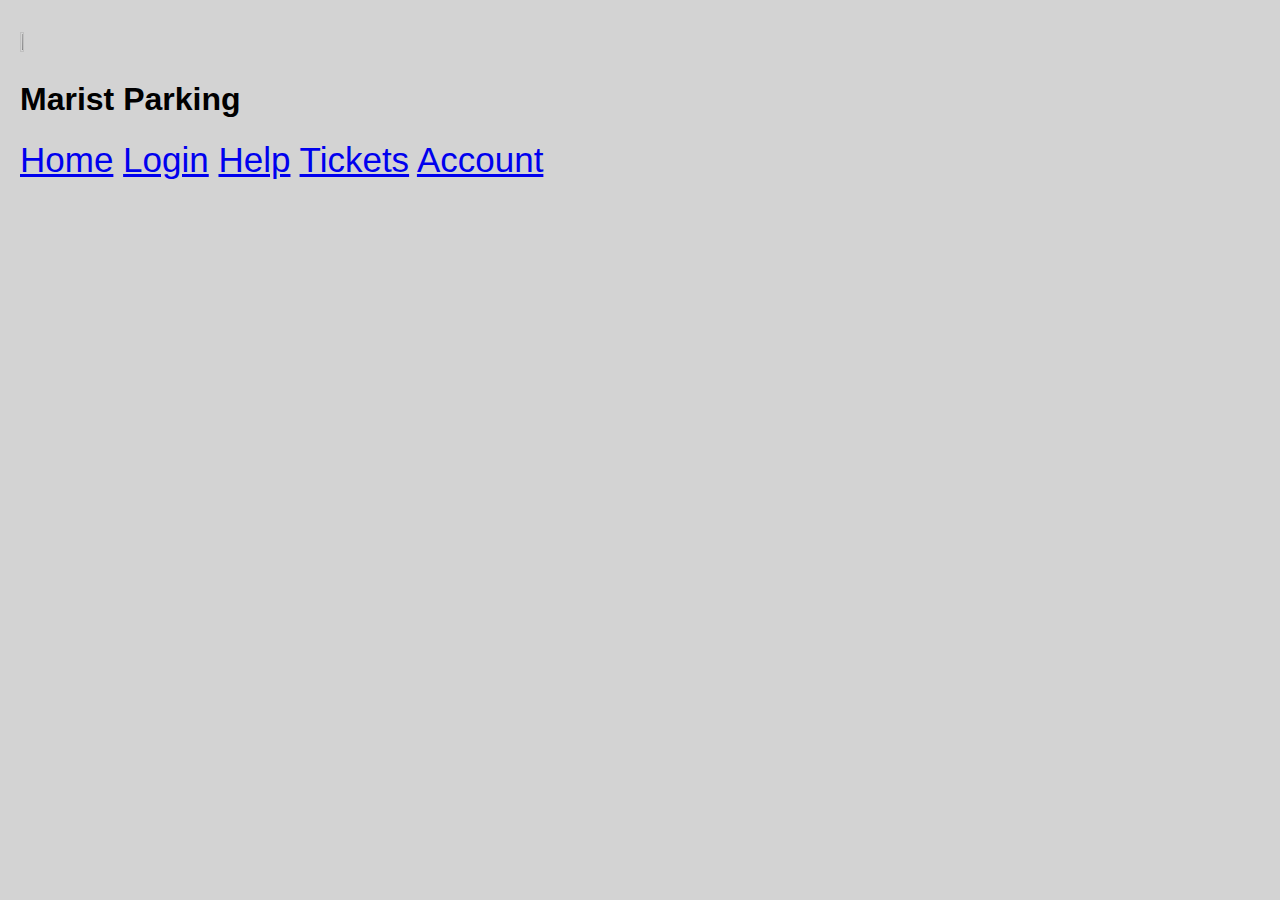
==== Foyparking.html @ b2c7c38d "Add files via upload" ====
<!DOCTYPE html>
<html lang="en">
<head>
  <meta charset="UTF-8">
  <title>Foy Parking Lot</title>
  <link rel="stylesheet" type="text/css" href="parkingstyles.css">
</head>
<body>
    <div class="Logo">
        <img height="5%" width="5%" src="https://i.pinimg.com/736x/c5/1c/9e/c51c9e8ef3a9a70d75dd89abdeaccfb8.jpg"></div>
        
    <h1>Marist Parking</h1>
    <div class="nav-links">
        <a href="parking.html">Home</a>
        <a href="parking404.html"> Login</a>
        <a href="parking404.html"> Help</a>
        <a href="parking404.html"> Tickets</a>
        <a href="parking404.html"> Account</a>
    </div>
    
</body>
</html>
---- parkingstyles.css ----
body {
    font-family: Arial, sans-serif;
    margin: 0;
    padding: 20px;
    background-color: lightgrey;
}
div{
    font-size: 35px;
}

h2{
    text-align: center;
    font-size: 50px;
    color: orangered;
}

button {
    display: block;
    margin: 10px auto;
    padding: 10px 20px;
    font-size: 26px;
    cursor: pointer;
}

#lotsContainer {
    margin-top: 20px;
}

p {
    margin: 5px 0;
    text-align: center;
    font-size: 30px;
    color: orangered;
}
.center {
    display: block;
    margin-left: auto;
    margin-right: auto;
}
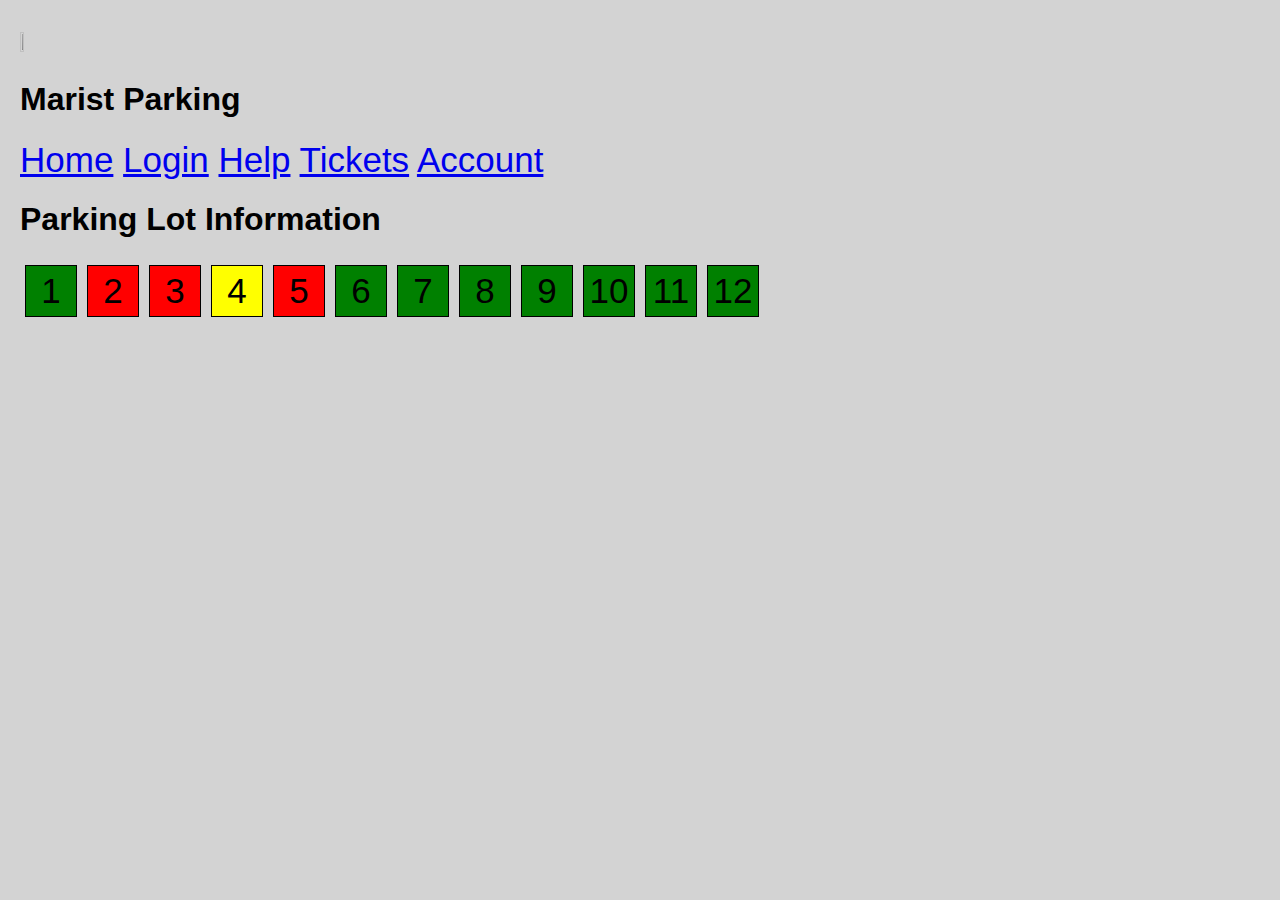
==== commit 9bd059e9: "Add files via upload" ====
--- a/Foyparking.html
+++ b/Foyparking.html
@@ -4,6 +4,20 @@
   <meta charset="UTF-8">
   <title>Foy Parking Lot</title>
   <link rel="stylesheet" type="text/css" href="parkingstyles.css">
+  <style>
+    .parking-space {
+        width: 50px;
+        height: 50px;
+        border: 1px solid #000;
+        display: inline-block;
+        margin: 5px;
+        text-align: center;
+        line-height: 50px;
+    }
+    .available { background-color: green; }
+    .filled { background-color: red; }
+    .reserved { background-color: yellow; }
+</style>
 </head>
 <body>
     <div class="Logo">
@@ -17,6 +31,10 @@
         <a href="parking404.html"> Tickets</a>
         <a href="parking404.html"> Account</a>
     </div>
-    
+
+    <h1>Parking Lot Information</h1>
+    <div id="parkingSpaces"></div>
+
+    <script src="script.js"></script>
 </body>
 </html>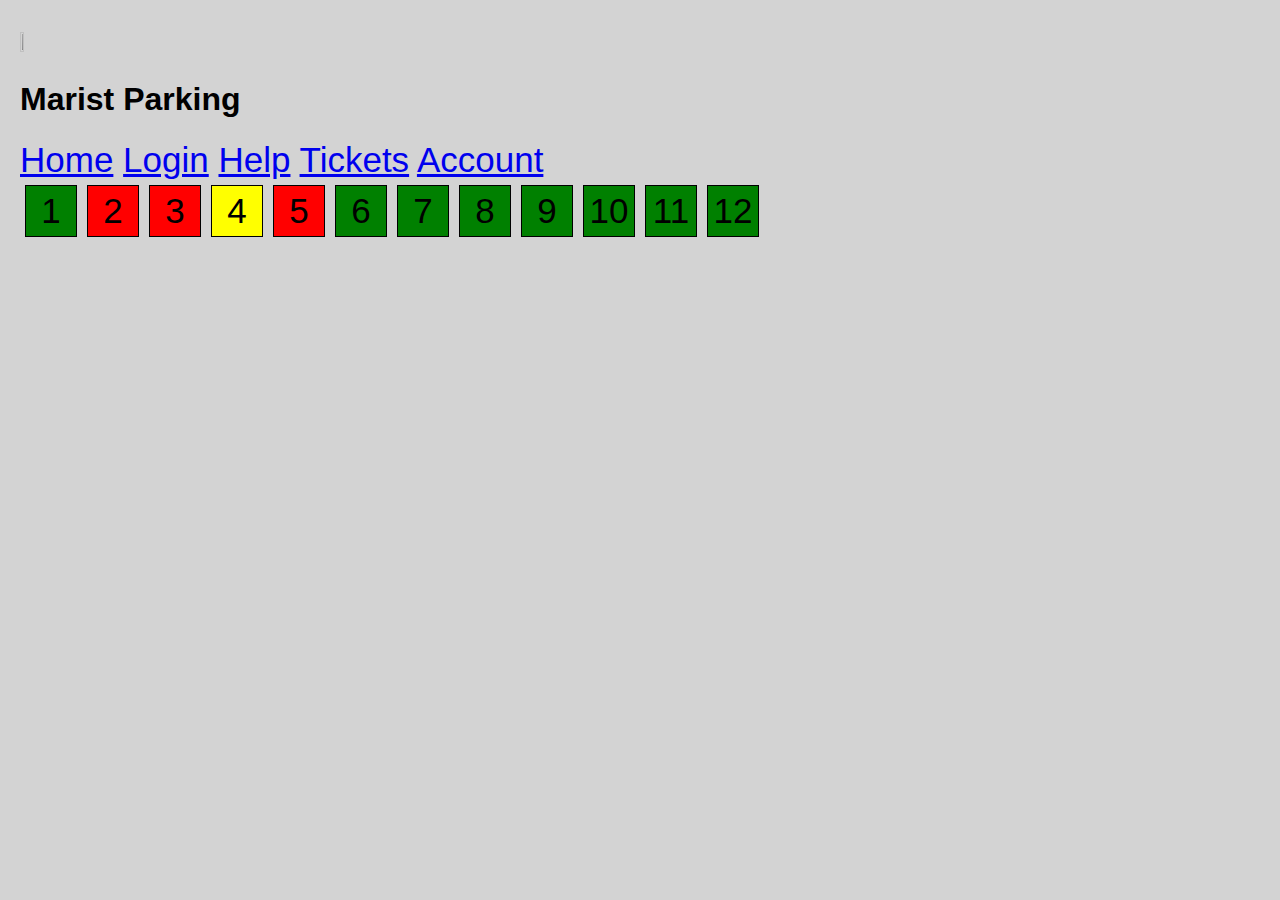
==== commit faafc940: "Update Foyparking.html" ====
--- a/Foyparking.html
+++ b/Foyparking.html
@@ -31,10 +31,8 @@
         <a href="parking404.html"> Tickets</a>
         <a href="parking404.html"> Account</a>
     </div>
-
-    <h1>Parking Lot Information</h1>
     <div id="parkingSpaces"></div>
 
     <script src="script.js"></script>
 </body>
-</html>+</html>
